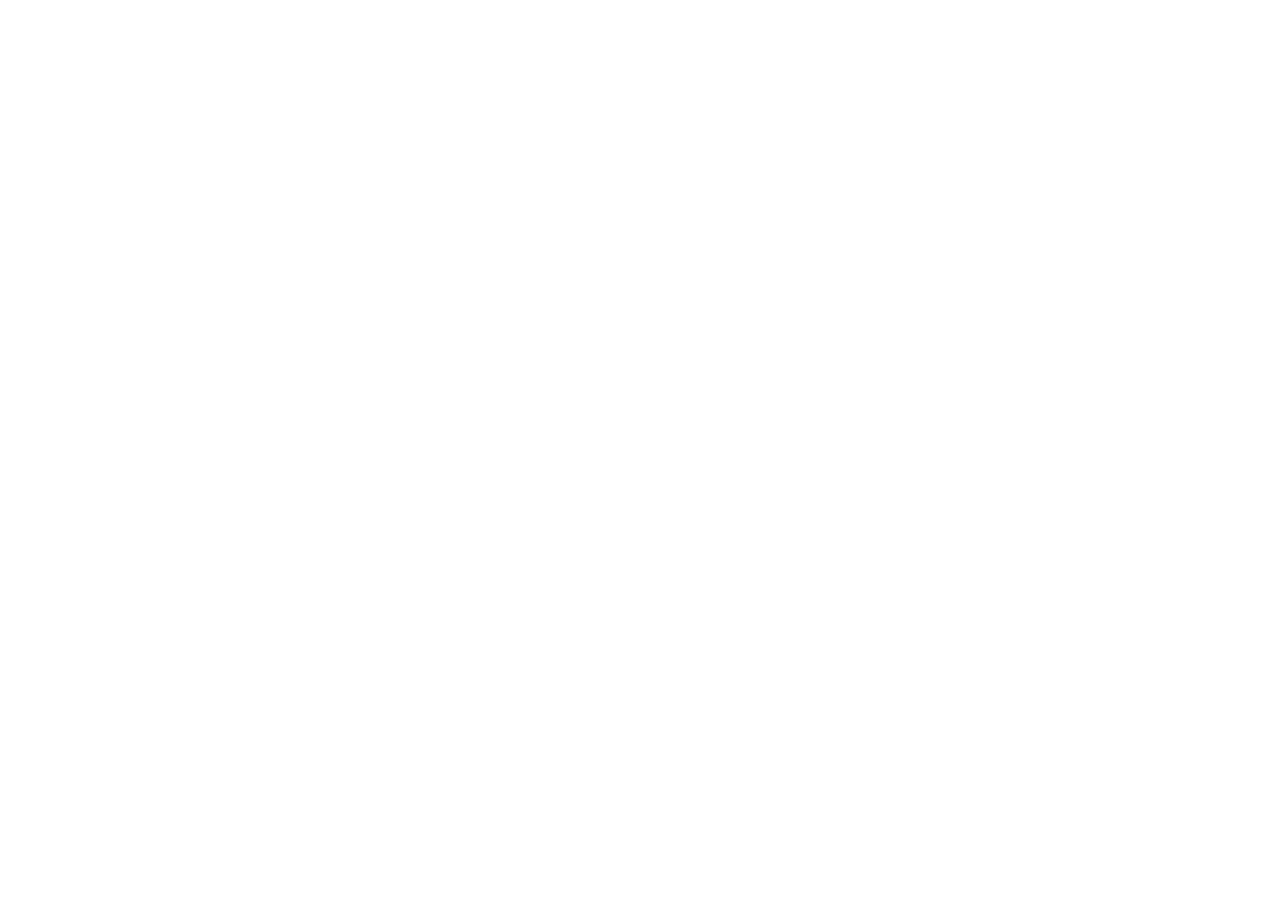
==== index.html @ 0abd3d42 "start point" ====
<!DOCTYPE html>
<html lang="ru">
<head>
    <meta charset="UTF-8">
    <meta name="viewport" content="width=device-width, initial-scale=1.0">
    <title></title>
    <link rel="stylesheet" href="css/style.css">
</head>
<body>
    
</body>
</html>
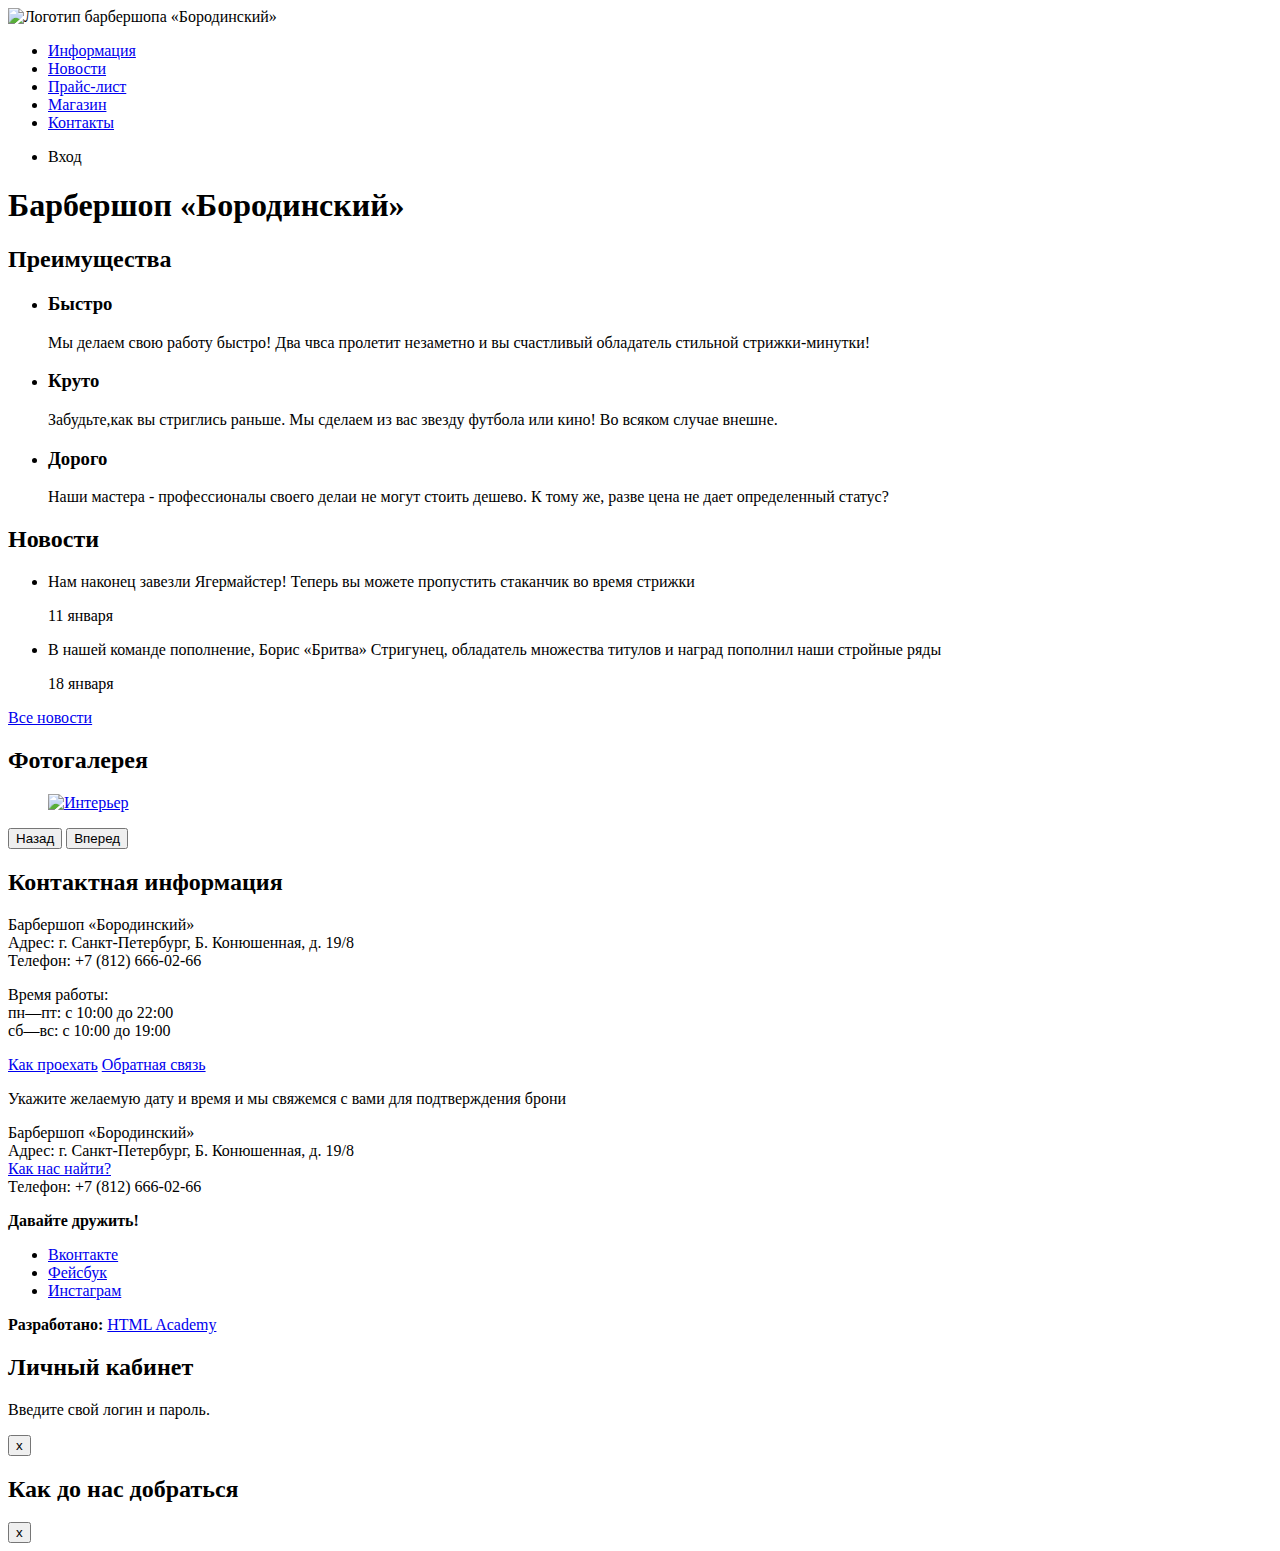
==== commit a034bacc: "Закончил разметку" ====
--- a/index.html
+++ b/index.html
@@ -3,10 +3,119 @@
 <head>
     <meta charset="UTF-8">
     <meta name="viewport" content="width=device-width, initial-scale=1.0">
-    <title></title>
+    <title>Барбершоп «Бородинский»</title>
     <link rel="stylesheet" href="css/style.css">
 </head>
 <body>
-    
+    <header class="main-header">
+        <a class="main-header-logo">
+            <img src="img/index-logo.svg" class="main-logo" width="368" height="153" alt="Логотип барбершопа «Бородинский»">
+        </a>
+        <nav class="main-navigation">
+            <ul class="site-navigation">
+                <li><a href="info.html">Информация</a></li>
+                <li><a href="news.html">Новости</a></li>
+                <li><a href="price.html">Прайс-лист</a></li>
+                <li><a href="catalog.html">Магазин</a></li>
+                <li><a href="contacts.html">Контакты</a></li>
+            </ul>
+            <ul class="user-navigation">
+                <li class="login-link">Вход</li>
+            </ul>
+        </nav>
+    </header>
+    <main class="container">
+        <h1 class="visually-hidden">Барбершоп «Бородинский»</h1>
+        <section class="features">
+            <h2 class="visually-hidden">Преимущества</h2>
+            <ul class="features-list">
+                <li>
+                    <h3>Быстро</h3>
+                    <p>Мы делаем свою работу быстро! Два чвса пролетит незаметно и вы счастливый обладатель стильной стрижки-минутки!</p>
+                </li>
+                <li>
+                    <h3>Круто</h3>
+                    <p>Забудьте,как вы стриглись раньше. Мы сделаем из вас звезду футбола или кино! Во всяком случае внешне.</p>
+                </li>
+                <li>
+                    <h3>Дорого</h3>
+                    <p>Наши мастера - профессионалы своего делаи не могут стоить дешево. К тому же, разве цена не дает определенный статус?</p>
+                </li>
+            </ul>
+        </section>
+        <section class="news">
+            <h2>Новости</h2>
+            <ul class="news-list">
+                <li class="news-item">
+                    <p>Нам наконец завезли Ягермайстер! Теперь вы можете пропустить стаканчик во время стрижки</p>
+                    <time datetime="2019-01-11">11 января</time>
+                </li>
+                <li class="news-item">
+                    <p>В нашей команде пополнение, Борис «Бритва» Стригунец, обладатель множества титулов и наград пополнил наши стройные ряды</p>
+                    <time datetime="2019-01-18">18 января</time>
+                </li>
+            </ul>
+            <a href="news.html" class="button">Все новости</a>
+        </section> 
+        <section class="gallery">
+            <h2>Фотогалерея</h2>
+            <figure class="gallery-content">
+                <a href="#"><img src="img/studio.jpg" width="286" height="164" alt="Интерьер"></a>
+            </figure>
+            <button class="button gallery-button gallery-button-back">Назад</button>
+            <button class="button gallery-button gallery-button-next">Вперед</button>
+        </section>
+        <section class="contacts">
+            <h2>Контактная информация</h2>
+            <p>
+                Барбершоп «Бородинский» <br>
+                Адрес: г. Санкт-Петербург, Б. Конюшенная, д. 19/8 <br>
+                Телефон: +7 (812) 666-02-66 <br>
+            </p>
+            <p>
+                Время работы: <br>
+                пн—пт: с 10:00 до 22:00 <br>
+                сб—вс: с 10:00 до 19:00 <br>
+            </p>
+            <a href="map.html" class="button">Как проехать</a>
+            <a href="contacts.html" class="button">Обратная связь</a>
+        </section>
+        <section class="appointment">
+            <p class="appointment-info">
+                Укажите желаемую дату и время и мы свяжемся с вами для подтверждения брони
+            </p>
+            <!-- FORM -->
+        </section>
+    </main>
+    <footer class="main-footer">
+        <p class="footer-contacts">
+            Барбершоп «Бородинский» <br>
+            Адрес: г. Санкт-Петербург, Б. Конюшенная, д. 19/8 <br>
+            <a href="map.html">Как нас найти?</a><br>
+            Телефон: +7 (812) 666-02-66 <br>
+        </p>
+        <div class="footer-social">
+            <b>Давайте дружить!</b>
+            <ul>
+                <li><a href="#" class="social-button">Вконтакте</a></li>
+                <li><a href="#" class="social-button">Фейсбук</a></li>
+                <li><a href="#" class="social-button">Инстаграм</a></li>
+            </ul>
+        </div>
+        <p class="footer-copyright">
+            <b>Разработано:</b>
+            <a href="https://htmlacademy.ru" class="button">HTML Academy</a>
+        </p>
+    </footer>
+    <section class="modal modal-login">
+        <h2>Личный кабинет</h2>
+        <p>Введите свой логин и пароль.</p>
+        <!-- form -->
+        <button class="madal-close">x</button>
+    </section>
+    <section class="modal modal-map">
+        <h2 class="visually-hidden">Как до нас добраться</h2>
+        <button class="madal-close">x</button>
+    </section>
 </body>
 </html>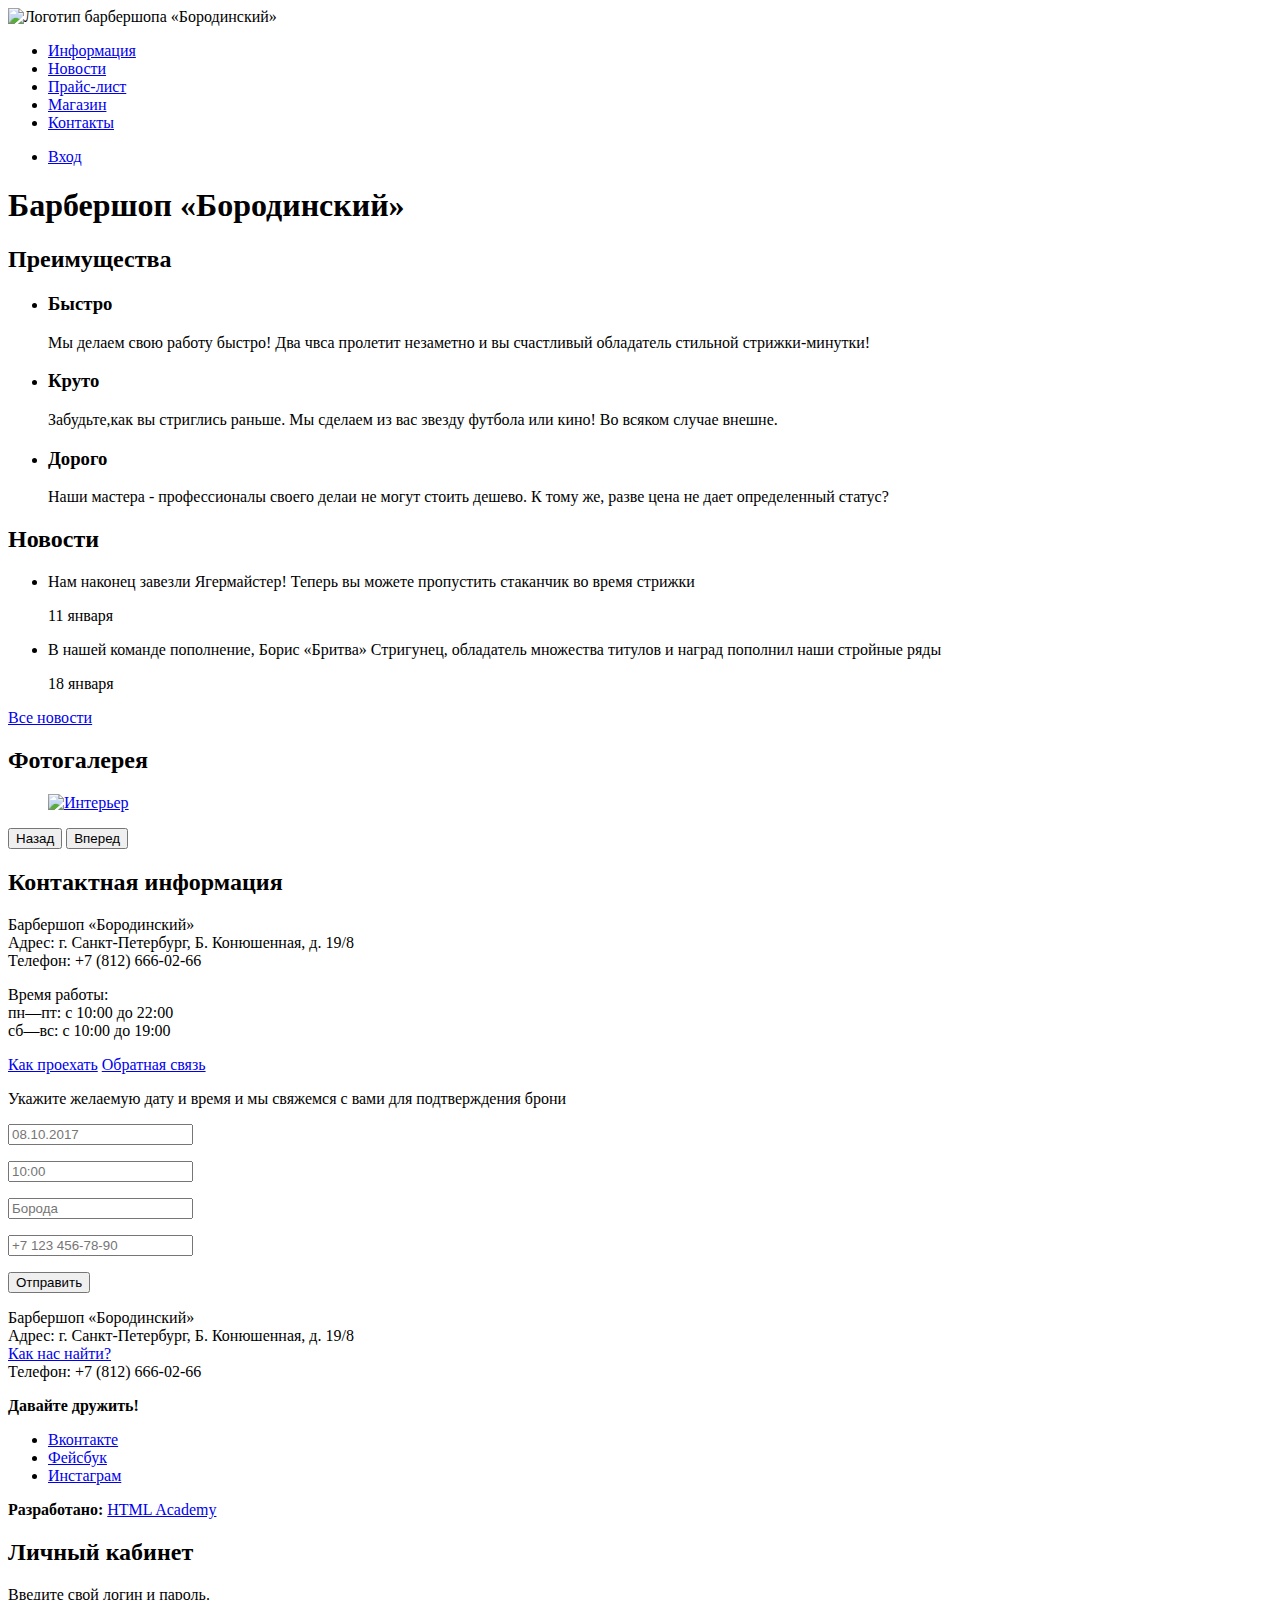
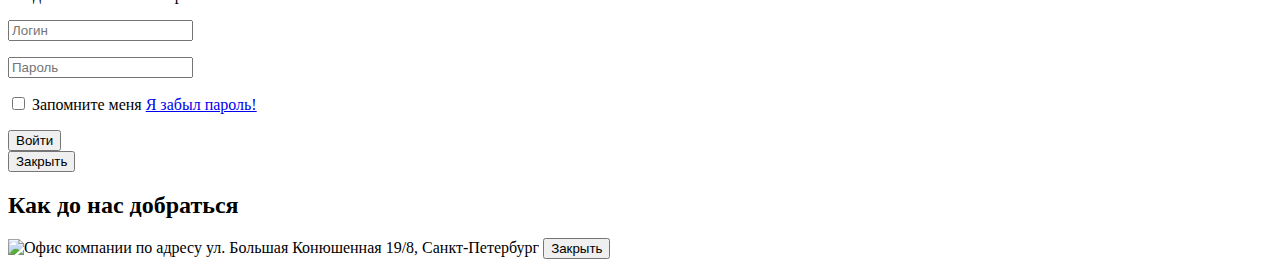
==== commit 81a5cd9c: "add forms" ====
--- a/index.html
+++ b/index.html
@@ -20,7 +20,9 @@
                 <li><a href="contacts.html">Контакты</a></li>
             </ul>
             <ul class="user-navigation">
-                <li class="login-link">Вход</li>
+                <li>
+                    <a href="login.html" class="login-link">Вход</a>
+                </li>
             </ul>
         </nav>
     </header>
@@ -84,7 +86,25 @@
             <p class="appointment-info">
                 Укажите желаемую дату и время и мы свяжемся с вами для подтверждения брони
             </p>
-            <!-- FORM -->
+            <form action="https://echo.htmlacademy.ru" class="appointment-form" method="POST">
+               <p class="appointment-item">
+                   <label for="appointment-date"></label>
+                   <input id="appointment-date" type="text" name="date" value="" placeholder="08.10.2017">
+                </p>
+               <p class="appointment-item">
+                   <label for="appointment-time"></label>
+                   <input id="appointment-time" type="text" name="time"  value="" placeholder="10:00">
+                </p>
+               <p class="appointment-item">
+                   <label for="appointment-name"></label>
+                   <input id="appointment-name" type="text" name="name" value="" placeholder="Борода">
+                </p>
+               <p class="appointment-item">
+                   <label for="appointment-phone"></label>
+                   <input id="appointment-phone" type="tel" name="phone" value="" placeholder="+7 123 456-78-90">
+                </p>
+                <button class="button" type="submit">Отправить</button>         
+            </form>
         </section>
     </main>
     <footer class="main-footer">
@@ -110,12 +130,31 @@
     <section class="modal modal-login">
         <h2>Личный кабинет</h2>
         <p>Введите свой логин и пароль.</p>
-        <!-- form -->
-        <button class="madal-close">x</button>
+        <form class="login-form" action="https://echo.htmlacademy.ru" method="POST" >
+            <p>
+                <label for="user-login" class="visually-hidden"></label>
+                <input class="login-icon-user" id="user-login" type="text" name="login" placeholder="Логин">
+            </p>
+            <p>
+                <label for="user-password" class="visually-hidden"></label>
+                <input class="login-icon-password" id="user-password" type="password" name="password" placeholder="Пароль">
+            </p> 
+            <p class="login-password-info">
+                <label class="login-checkbox">
+                    <input type="checkbox" name="remember" class="visually-hidden">
+                    <span class="check-indicator"></span>
+                    Запомните меня
+                </label>
+                <a href="#" class="restore">Я забыл пароль!</a>
+            </p>
+            <button class="button" type="submit">Войти</button>
+        </form>
+        <button class="madal-close" type="button">Закрыть</button>
     </section>
     <section class="modal modal-map">
         <h2 class="visually-hidden">Как до нас добраться</h2>
-        <button class="madal-close">x</button>
+        <img src="img/map.jpg" width="780" height="560" alt="Офис компании по адресу ул. Большая Конюшенная 19/8, Санкт-Петербург">
+        <button class="madal-close" type="button">Закрыть</button>
     </section>
 </body>
 </html>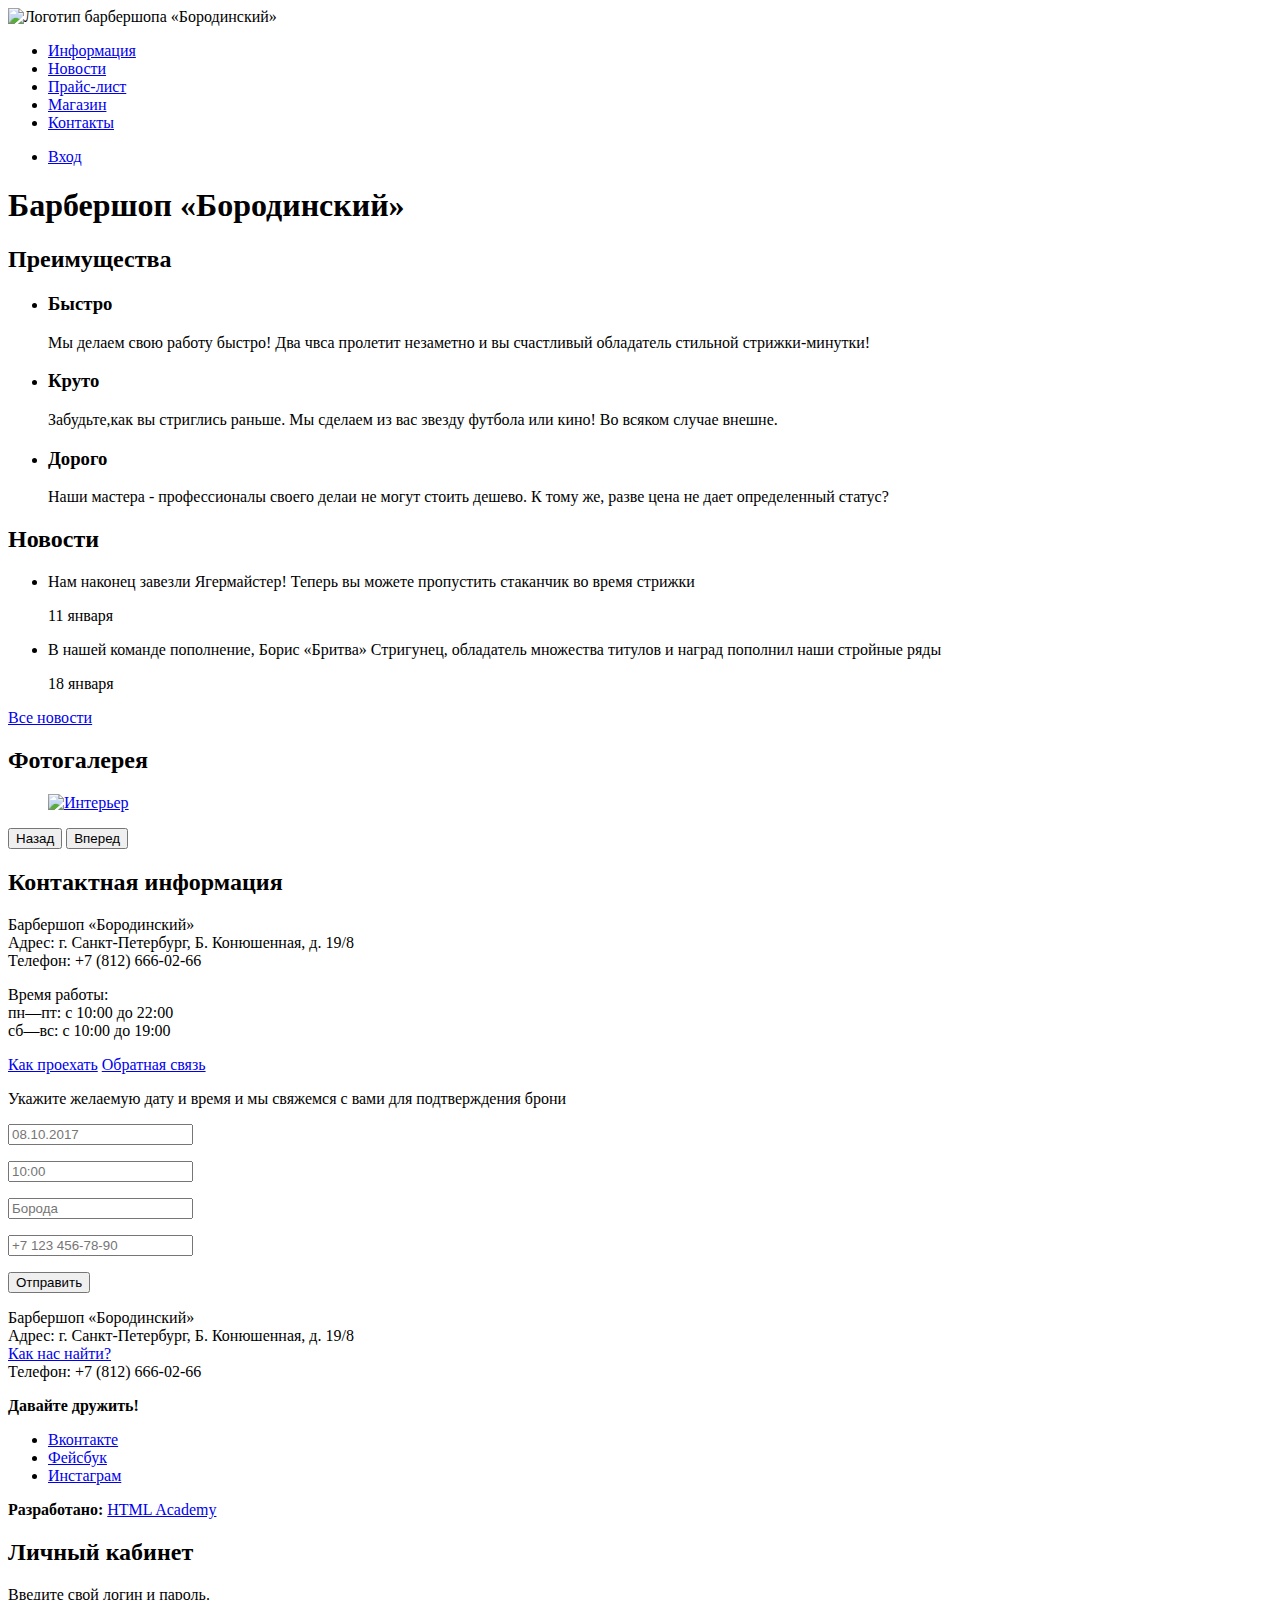
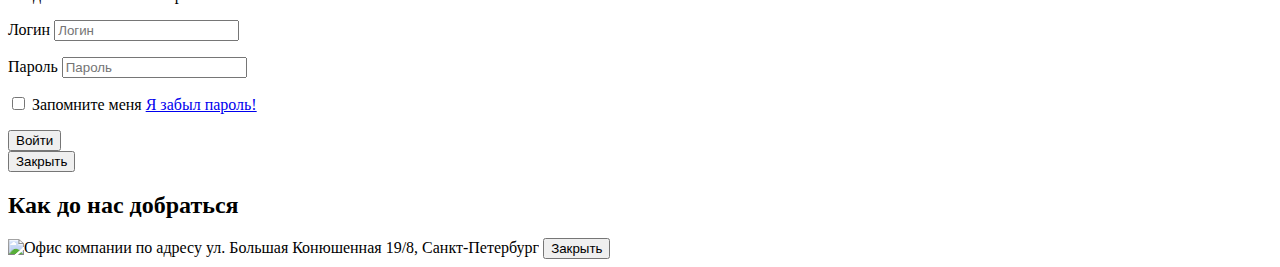
==== commit 258709fa: "пропустил подписи к лейблам" ====
--- a/index.html
+++ b/index.html
@@ -132,11 +132,11 @@
         <p>Введите свой логин и пароль.</p>
         <form class="login-form" action="https://echo.htmlacademy.ru" method="POST" >
             <p>
-                <label for="user-login" class="visually-hidden"></label>
+                <label for="user-login" class="visually-hidden">Логин</label>
                 <input class="login-icon-user" id="user-login" type="text" name="login" placeholder="Логин">
             </p>
             <p>
-                <label for="user-password" class="visually-hidden"></label>
+                <label for="user-password" class="visually-hidden">Пароль</label>
                 <input class="login-icon-password" id="user-password" type="password" name="password" placeholder="Пароль">
             </p> 
             <p class="login-password-info">
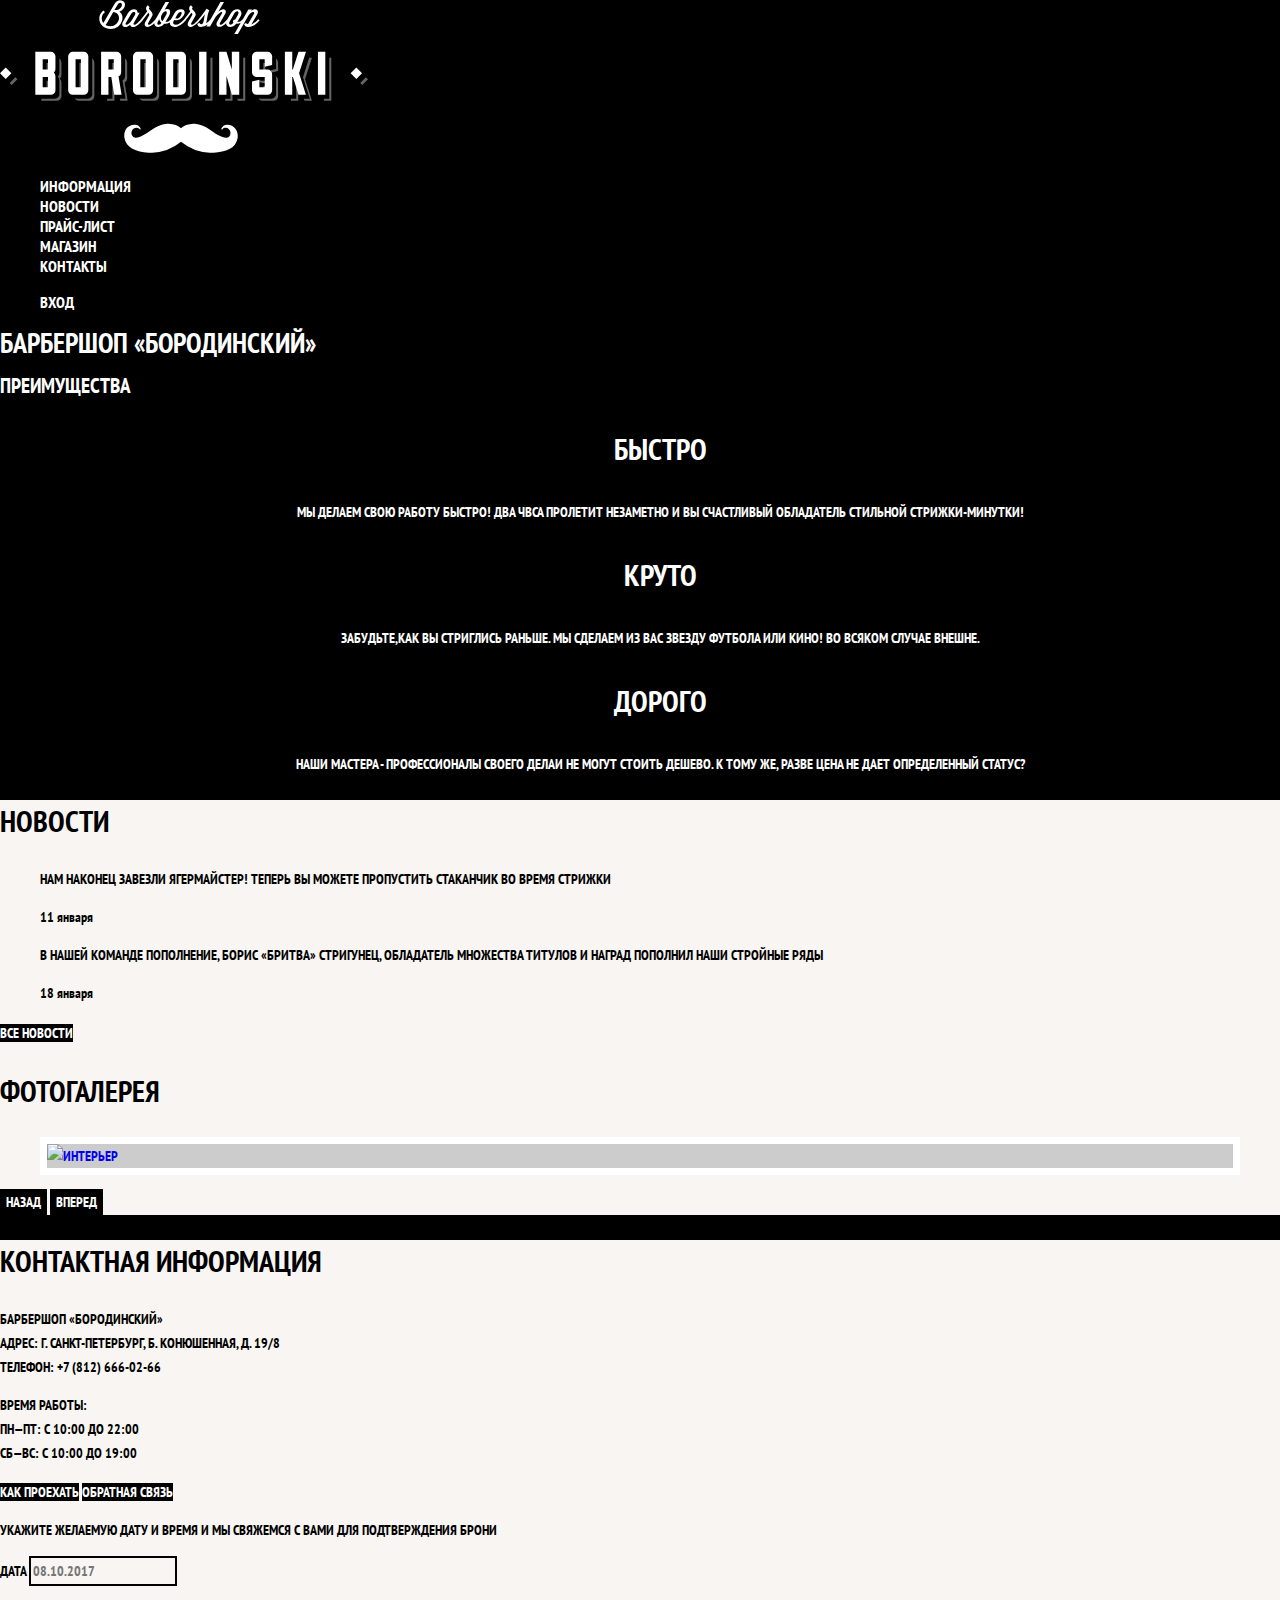
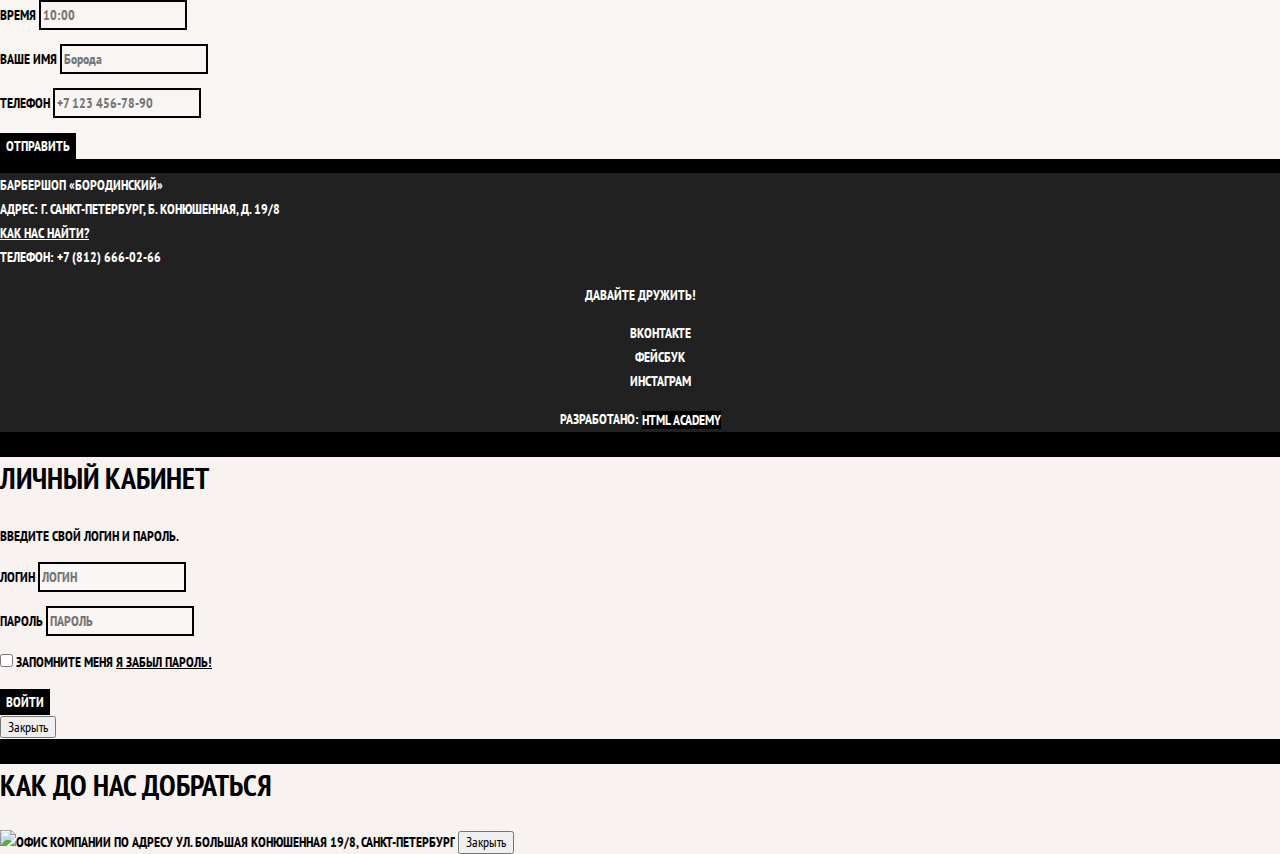
==== commit 6514882a: "finished css rules" ====
--- a/index.html
+++ b/index.html
@@ -3,8 +3,10 @@
 <head>
     <meta charset="UTF-8">
     <meta name="viewport" content="width=device-width, initial-scale=1.0">
+    <link href="https://fonts.googleapis.com/css?family=PT+Sans+Narrow:400,700&display=swap&subset=cyrillic" rel="stylesheet">
+    <link rel="stylesheet" href="css/normalize.css">
+    <link rel="stylesheet" href="css/style.css">
     <title>Барбершоп «Бородинский»</title>
-    <link rel="stylesheet" href="css/style.css">
 </head>
 <body>
     <header class="main-header">
@@ -31,81 +33,85 @@
         <section class="features">
             <h2 class="visually-hidden">Преимущества</h2>
             <ul class="features-list">
-                <li>
+                <li class="feature-item">
                     <h3>Быстро</h3>
                     <p>Мы делаем свою работу быстро! Два чвса пролетит незаметно и вы счастливый обладатель стильной стрижки-минутки!</p>
                 </li>
-                <li>
+                <li class="feature-item">
                     <h3>Круто</h3>
                     <p>Забудьте,как вы стриглись раньше. Мы сделаем из вас звезду футбола или кино! Во всяком случае внешне.</p>
                 </li>
-                <li>
+                <li class="feature-item">
                     <h3>Дорого</h3>
                     <p>Наши мастера - профессионалы своего делаи не могут стоить дешево. К тому же, разве цена не дает определенный статус?</p>
                 </li>
             </ul>
         </section>
-        <section class="news">
-            <h2>Новости</h2>
-            <ul class="news-list">
-                <li class="news-item">
-                    <p>Нам наконец завезли Ягермайстер! Теперь вы можете пропустить стаканчик во время стрижки</p>
-                    <time datetime="2019-01-11">11 января</time>
-                </li>
-                <li class="news-item">
-                    <p>В нашей команде пополнение, Борис «Бритва» Стригунец, обладатель множества титулов и наград пополнил наши стройные ряды</p>
-                    <time datetime="2019-01-18">18 января</time>
-                </li>
-            </ul>
-            <a href="news.html" class="button">Все новости</a>
-        </section> 
-        <section class="gallery">
-            <h2>Фотогалерея</h2>
-            <figure class="gallery-content">
-                <a href="#"><img src="img/studio.jpg" width="286" height="164" alt="Интерьер"></a>
-            </figure>
-            <button class="button gallery-button gallery-button-back">Назад</button>
-            <button class="button gallery-button gallery-button-next">Вперед</button>
-        </section>
-        <section class="contacts">
-            <h2>Контактная информация</h2>
-            <p>
-                Барбершоп «Бородинский» <br>
-                Адрес: г. Санкт-Петербург, Б. Конюшенная, д. 19/8 <br>
-                Телефон: +7 (812) 666-02-66 <br>
-            </p>
-            <p>
-                Время работы: <br>
-                пн—пт: с 10:00 до 22:00 <br>
-                сб—вс: с 10:00 до 19:00 <br>
-            </p>
-            <a href="map.html" class="button">Как проехать</a>
-            <a href="contacts.html" class="button">Обратная связь</a>
-        </section>
-        <section class="appointment">
-            <p class="appointment-info">
-                Укажите желаемую дату и время и мы свяжемся с вами для подтверждения брони
-            </p>
-            <form action="https://echo.htmlacademy.ru" class="appointment-form" method="POST">
-               <p class="appointment-item">
-                   <label for="appointment-date"></label>
-                   <input id="appointment-date" type="text" name="date" value="" placeholder="08.10.2017">
+        <div class="index-columns">
+            <section class="news">
+                <h2>Новости</h2>
+                <ul class="news-list">
+                    <li class="news-item">
+                        <p>Нам наконец завезли Ягермайстер! Теперь вы можете пропустить стаканчик во время стрижки</p>
+                        <time datetime="2019-01-11">11 января</time>
+                    </li>
+                    <li class="news-item">
+                        <p>В нашей команде пополнение, Борис «Бритва» Стригунец, обладатель множества титулов и наград пополнил наши стройные ряды</p>
+                        <time datetime="2019-01-18">18 января</time>
+                    </li>
+                </ul>
+                <a href="news.html" class="button">Все новости</a>
+            </section> 
+            <section class="gallery">
+                <h2>Фотогалерея</h2>
+                <figure class="gallery-content">
+                    <a href="#"><img src="img/studio.jpg" width="286" height="164" alt="Интерьер"></a>
+                </figure>
+                <button class="button gallery-button gallery-button-back">Назад</button>
+                <button class="button gallery-button gallery-button-next">Вперед</button>
+            </section>
+        </div>  
+        <div class="index-columns">
+            <section class="contacts">
+                <h2>Контактная информация</h2>
+                <p>
+                    Барбершоп «Бородинский» <br>
+                    Адрес: г. Санкт-Петербург, Б. Конюшенная, д. 19/8 <br>
+                    Телефон: +7 (812) 666-02-66 <br>
                 </p>
-               <p class="appointment-item">
-                   <label for="appointment-time"></label>
-                   <input id="appointment-time" type="text" name="time"  value="" placeholder="10:00">
+                <p>
+                    Время работы: <br>
+                    пн—пт: с 10:00 до 22:00 <br>
+                    сб—вс: с 10:00 до 19:00 <br>
                 </p>
-               <p class="appointment-item">
-                   <label for="appointment-name"></label>
-                   <input id="appointment-name" type="text" name="name" value="" placeholder="Борода">
+                <a href="map.html" class="button">Как проехать</a>
+                <a href="contacts.html" class="button">Обратная связь</a>
+            </section>
+            <section class="appointment">
+                <p class="appointment-info">
+                    Укажите желаемую дату и время и мы свяжемся с вами для подтверждения брони
                 </p>
-               <p class="appointment-item">
-                   <label for="appointment-phone"></label>
-                   <input id="appointment-phone" type="tel" name="phone" value="" placeholder="+7 123 456-78-90">
-                </p>
-                <button class="button" type="submit">Отправить</button>         
-            </form>
-        </section>
+                <form action="https://echo.htmlacademy.ru" class="appointment-form" method="POST">
+                <p class="appointment-item">
+                    <label for="appointment-date">Дата</label>
+                    <input id="appointment-date" type="text" name="date" value="" placeholder="08.10.2017">
+                    </p>
+                <p class="appointment-item">
+                    <label for="appointment-time">Время</label>
+                    <input id="appointment-time" type="text" name="time"  value="" placeholder="10:00">
+                    </p>
+                <p class="appointment-item">
+                    <label for="appointment-name">Ваше имя</label>
+                    <input type="text" name="name" value="" placeholder="Борода">
+                    </p>
+                <p class="appointment-item">
+                    <label for="appointment-phone">Телефон</label>
+                    <input id="appointment-phone" type="tel" name="phone" value="" placeholder="+7 123 456-78-90">
+                    </p>
+                    <button class="button" type="submit">Отправить</button>         
+                </form>
+            </section>
+        </div>
     </main>
     <footer class="main-footer">
         <p class="footer-contacts">
--- a/css/style.css
+++ b/css/style.css
@@ -0,0 +1,358 @@
+body {
+    margin: 0;
+    padding: 0;
+
+    font-family: 'PT Sans Narrow', sans-serif;
+    font-size: 14px;
+    line-height: 24px;
+    font-weight: 700;
+    color: #ffffff;
+    text-transform: uppercase;
+
+    background-color: #000000;
+    background-image: url("img/bg.jpg");
+    background-position: top center;
+    background-repeat: no-repeat;
+}
+
+.inner-page {
+    color: #000000;
+
+    background-color: #f9f6f3;
+    background-image: url("img/pattern-light.jpg");
+    background-position: 0 0;
+    background-repeat: repeat;
+}
+
+a {
+    text-decoration: none;
+}
+
+.button {
+    font:  inherit;
+    
+    text-align: center;
+    color: #ffffff;
+    vertical-align: middle;
+    text-transform: uppercase;
+
+    background-color: #000000;
+    border: none;
+}
+
+.button:hover,
+.button:focus,
+.button:active {
+    background-color: #663d15;
+}
+
+.main-navigation {
+    font-size: 16px;
+    line-height: 20px;
+    color: #ffffff;
+
+    background-color: #000000;
+}
+
+.site-navigation,
+.user-navigation {
+    list-style: none;
+}
+
+.site-navigation a,
+.user-navigation a {
+    color: #ffffff;
+}
+
+.site-navigation a:hover,
+.site-navigation a:focus,
+.user-navigation a:hover,
+.user-navigation a:focus {
+    background-color: #242424;
+}
+
+.features-list {
+    list-style: none;
+}
+
+.feature-item {
+    text-align: center;
+}
+
+.feature-item h3 {
+    font-size: 30px;
+    line-height: 42px;
+}
+
+.index-columns {
+    color: #000000;
+
+    background-color: #f8f5f2;
+    background-image: url("pattern-light.jpg");
+    background-position: 0 0;
+    background-repeat: repeat;
+}
+
+.index-columns h2 {
+    font-size: 30px;
+    line-height: 42px;
+}
+
+.news-list {
+    list-style: none;
+}
+
+.news-list time {
+    text-transform: none;
+}
+
+.gallery-content {
+    background-color: #cccccc;
+    border: 7px solid #ffffff;
+}
+
+.appointment-item input{
+    font: inherit;
+
+    background-color: transparent;
+    border: 2px solid #000000;
+}
+
+.appointment-item input:focus {
+    border-color: #663d15;
+}
+
+.page-title {
+    font-size: 30px;
+    line-height: 42px;
+}
+
+.breadcrumbs {
+    list-style: none;
+}
+
+.breadcrumbs a {
+    color: #000000;
+}
+
+.breadcrumbs a:hover,
+.breadcrumbs a:focus {
+    text-decoration: underline;
+}
+
+.breadcrumbs-current {
+    color: #aba9a7;
+}
+
+.filter fieldset {
+    border: none;
+}
+
+.filter legend {
+    font-size: 24px;
+    line-height: 30px;
+}
+
+.filter ul {
+    list-style: none;
+    line-height: 18px;
+}
+
+.filter-input:hover + label,
+.filter-input:focus + label {
+    color: #663d15;
+}
+
+.filter-input:disabled + label {
+    color: #000000;
+
+    opacity: 0.5;
+}
+
+.catalog-list {
+    list-style: none;
+}
+
+.catalog-item {
+    background-color: #f8f8f8;
+    box-shadow: 0 0 10px rgba(0, 0, 0, 0.1);
+}
+
+.catalog-item a {
+    color: #000000;
+}
+
+.catalog-item h3 {
+    font-size: 14px;
+    line-height: 18px;
+}
+
+.catalog-item:hover {
+    background-color: #f8f8f8;
+    box-shadow: 0 0 10px rgba(0, 0, 0, 0.2);
+}
+
+.catalog-category {
+    text-transform: none;
+}
+
+.catalog-item-price b {
+    font-size: 14px;
+    line-height: 20px;
+    text-align: center;
+
+    border-color: #e5e5e5;
+}
+
+.catalog-item-price .button {
+    line-height: 20px;
+    color: #ffffff;
+}
+
+.pagination-list {
+    list-style: none;
+}
+
+.pagination-item a {
+    color: #ffffff;
+
+    background-color: #000000;
+}
+
+.pagination-item a:hover,
+.pagination-item a:focus,
+.pagination-item a:active {
+    background-color: #663d15;
+}
+
+.pagination-item-current a {
+    color: #000000;
+
+    background-color: #ffffff;
+}
+
+.pagination-item-current a:hover,
+.pagination-item-current a:focus,
+.pagination-item-current a:active {
+    color: #000000;
+
+    background-color: #ffffff;
+}
+
+.product-photo-preview {
+    list-style: none;
+}
+
+.product-photo-preview li {
+    box-shadow: 0 0 10px 2px rgba(0, 0, 0, 0.1);
+}
+
+.product-photo-full {
+    box-shadow: 0 0 10px 2px rgba(0, 0, 0, 0.2);
+}
+
+.product-article {
+    text-align: right;
+    color: #a3a3a3;
+}
+
+.product-price b {
+    line-height: 20px;
+    text-align: center;
+
+    background-color: #e5e5e5;
+}
+
+.product-info h3 {
+    font-size: 24px;
+    line-height: 30px;
+}
+
+.product-info ul {
+    list-style: none;
+}
+
+.main-footer {
+    color: #ffffff;
+
+    background-color: #212121;
+    background-image: url("img/pattern-dark.jpg");
+    background-position: 0 0;
+    background-repeat: repeat;
+}
+
+.footer-contacts a {
+    color: #ffffff;
+    text-decoration: underline;
+}
+
+.footer-contacts a:hover,
+.footer-contacts a:focus {
+    text-decoration: none;
+}
+
+.footer-social {
+    text-align: center;
+}
+
+.footer-social ul {
+    list-style: none;
+}
+
+.social-button {
+    color: #ffffff;
+}
+
+.footer-copyright {
+    text-align: center;
+}
+
+.footer-copyright .button:hover,
+.footer-copyright .button:focus {
+    color: #000000;
+
+    background-color: #ffffff;
+}
+
+.modal {
+    color: #000000;
+
+    background-color: #f8f3f0;
+    background-image: url("img/pattern-light");
+    background-position: 0 0;
+    background-repeat: repeat;
+}
+
+.modal h2 {
+    font-size: 30px;
+    line-height: 42px;
+}
+
+.login-form input[type="text"],
+.login-form input[type="password"] {
+    font: inherit;
+    color: #000000;
+    text-transform: uppercase;
+
+    background-color: #f9f6f3;
+    border: 2px solid #000000;
+}
+
+.login-form input:focus {
+    border-color: #663d15;
+}
+
+.login-checkbox:hover,
+.login-checkbox:focus {
+    color: #663d15;
+}
+
+.restore {
+    color: #000000;
+    text-decoration: underline;
+}
+
+.restore:hover,
+.restore:focus {
+    text-decoration: none;
+}